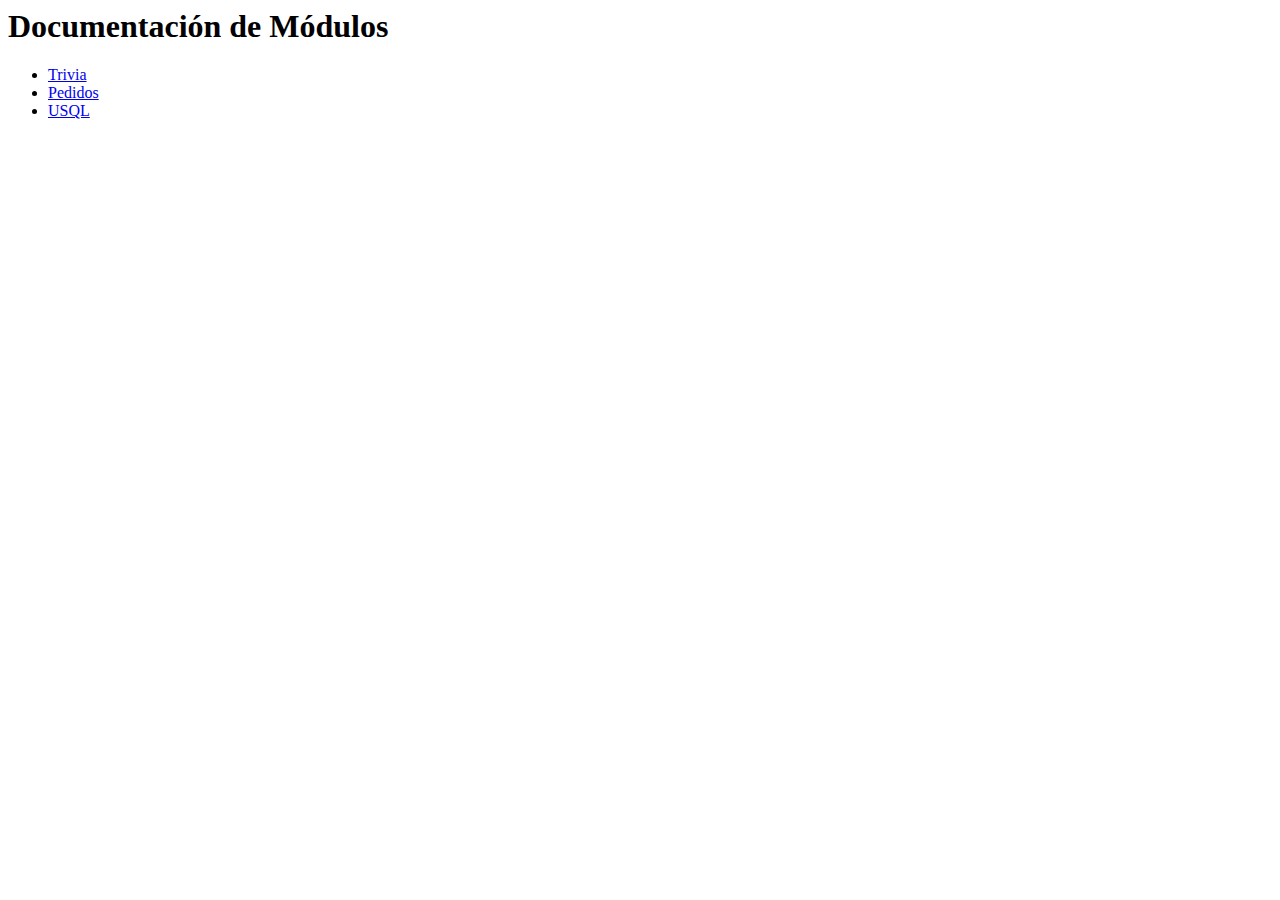
==== index.html @ 54834a18 "Update index.html" ====
<html>
<head><title>Integración de Módulos</title></head>
<body>
    <h1>Documentación de Módulos</h1>
    <ul>
        <li><a href="https://romacion6256.github.io/entregable1/entregable1.html">Trivia</a></li>
        <li><a href="https://romacion6256.github.io/entregable2/index.html">Pedidos</a></li>
        <li><a href="https://romacion6256.github.io/entregable3/entregable3.html">USQL</a></li>
    </ul>
</body>
</html>
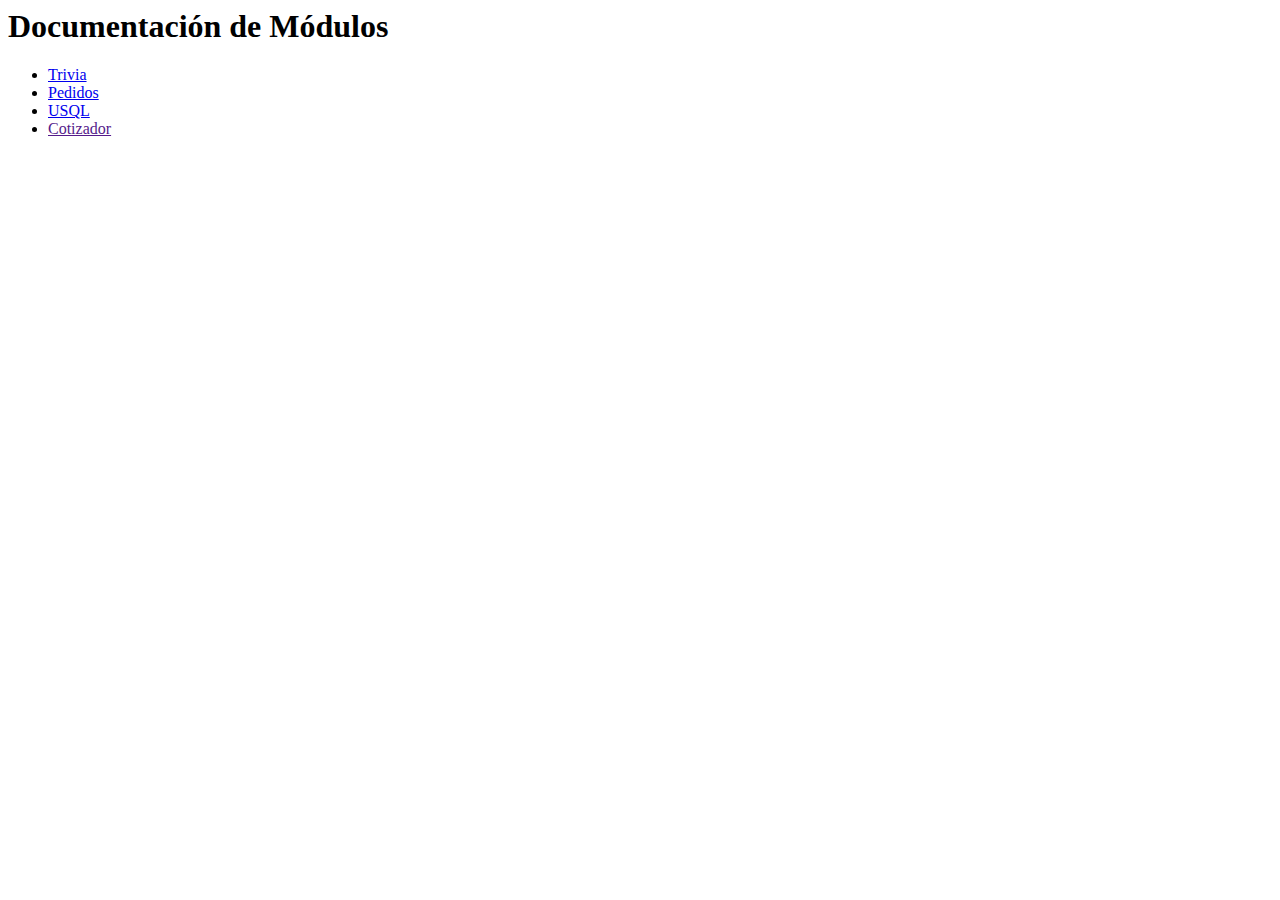
==== commit e41b7f59: "Update index.html" ====
--- a/index.html
+++ b/index.html
@@ -4,8 +4,9 @@
     <h1>Documentación de Módulos</h1>
     <ul>
         <li><a href="https://romacion6256.github.io/entregable1/entregable1.html">Trivia</a></li>
-        <li><a href="https://romacion6256.github.io/entregable2/index.html">Pedidos</a></li>
+        <li><a href="https://romacion6256.github.io/entregable2/entregable2/entregable2/package-summary.html">Pedidos</a></li>
         <li><a href="https://romacion6256.github.io/entregable3/entregable3.html">USQL</a></li>
+        <li><a href="">Cotizador</a></li>
     </ul>
 </body>
 </html>
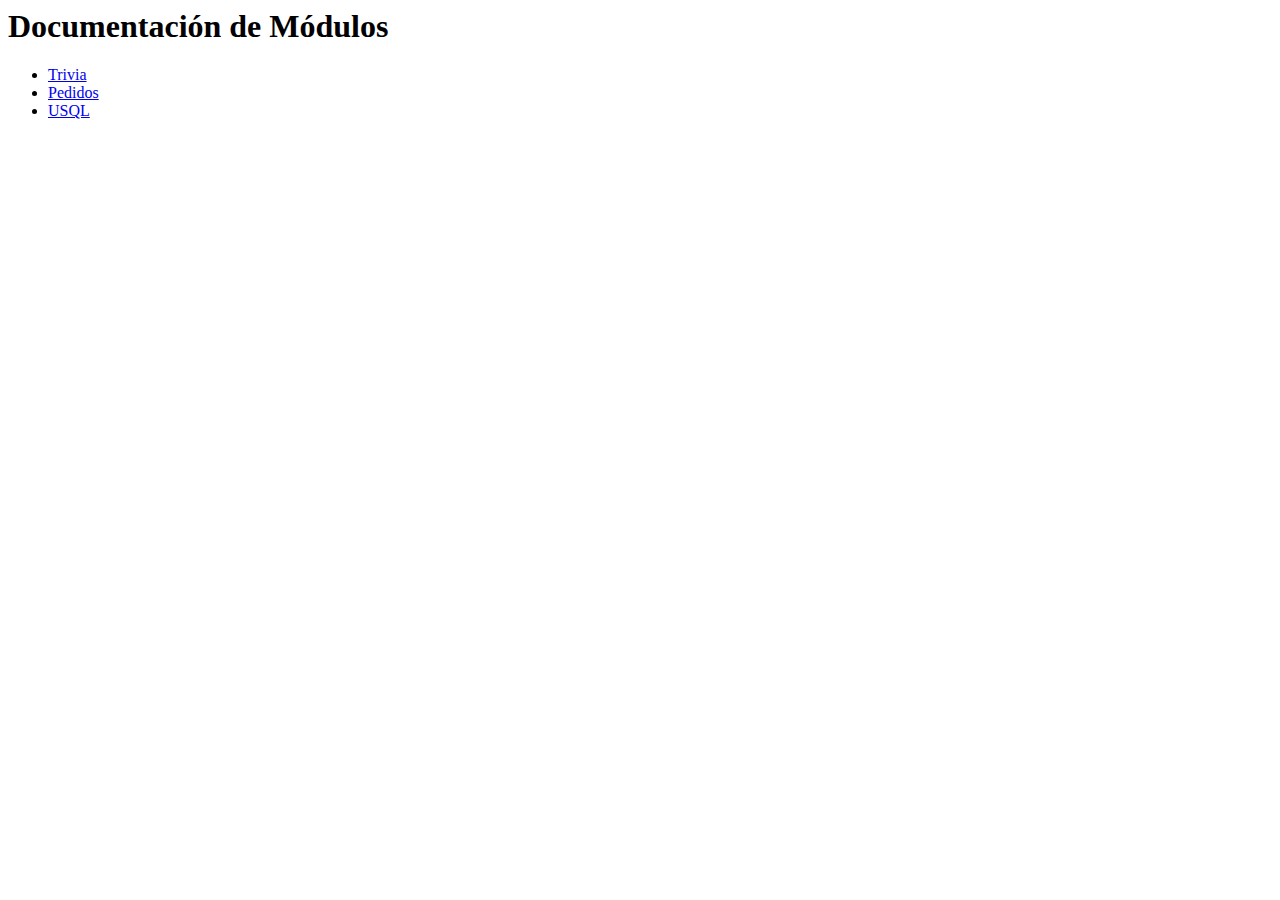
==== commit bb017686: "Update index.html" ====
--- a/index.html
+++ b/index.html
@@ -6,7 +6,6 @@
         <li><a href="https://romacion6256.github.io/entregable1/entregable1.html">Trivia</a></li>
         <li><a href="https://romacion6256.github.io/entregable2/entregable2/entregable2/package-summary.html">Pedidos</a></li>
         <li><a href="https://romacion6256.github.io/entregable3/entregable3.html">USQL</a></li>
-        <li><a href="">Cotizador</a></li>
     </ul>
 </body>
 </html>
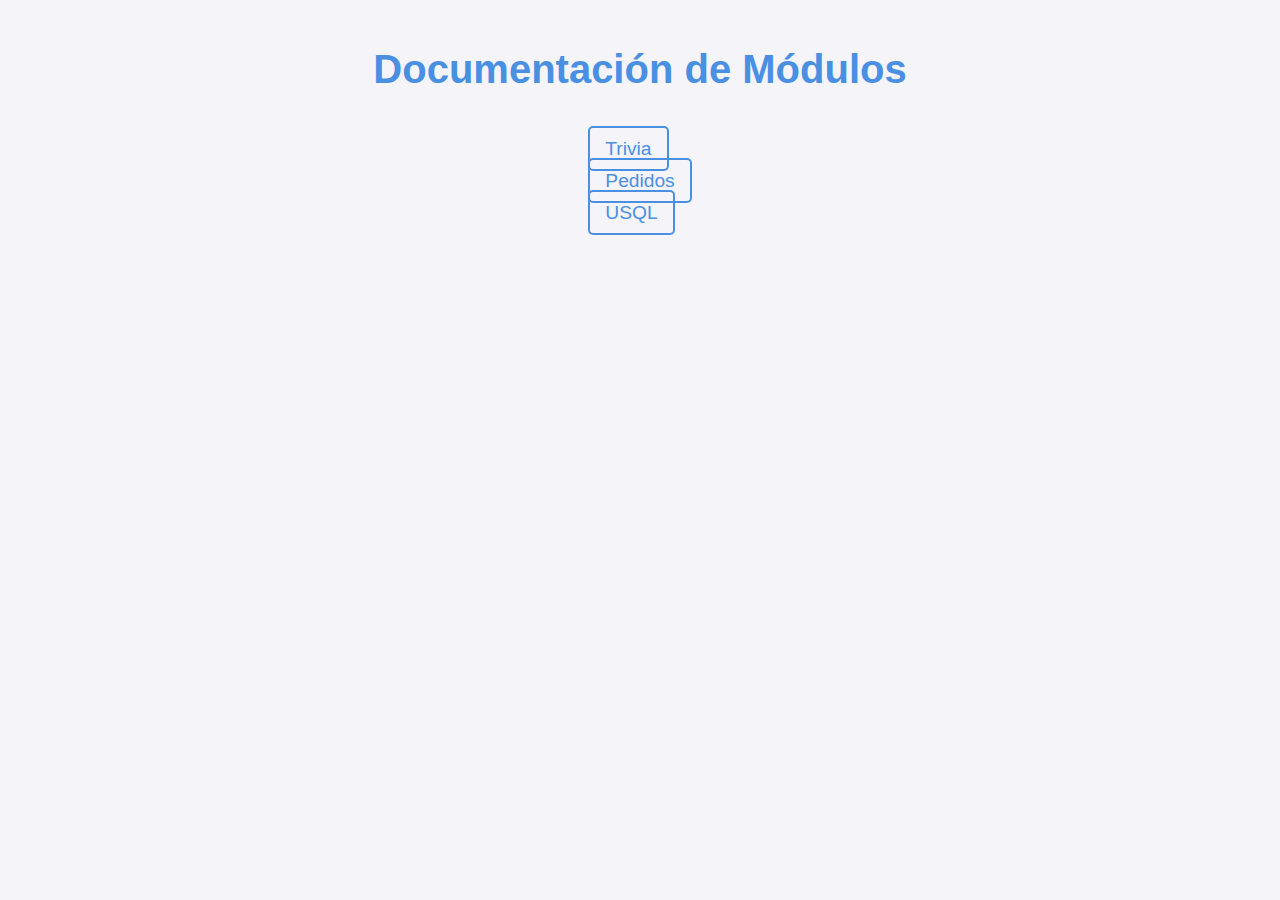
==== commit b89141b8: "." ====
--- a/index.html
+++ b/index.html
@@ -1,5 +1,9 @@
+<!DOCTYPE html>
 <html>
-<head><title>Integración de Módulos</title></head>
+<head>
+    <title>Integración de Módulos</title>
+    <link rel="stylesheet" href="styles.css">
+</head>
 <body>
     <h1>Documentación de Módulos</h1>
     <ul>
--- a/styles.css
+++ b/styles.css
@@ -0,0 +1,54 @@
+/* styles.css */
+
+body {
+    font-family: Arial, sans-serif;
+    background-color: #f4f4f9;
+    color: #333;
+    margin: 0;
+    padding: 20px;
+    display: flex;
+    flex-direction: column;
+    align-items: center;
+}
+
+h1 {
+    color: #4a90e2;
+    text-align: center;
+    margin-bottom: 20px;
+    font-size: 2.5em;
+}
+
+ul {
+    list-style-type: none;
+    padding: 0;
+}
+
+li {
+    margin: 10px 0;
+}
+
+a {
+    text-decoration: none;
+    color: #4a90e2;
+    font-size: 1.2em;
+    padding: 10px 15px;
+    border: 2px solid #4a90e2;
+    border-radius: 5px;
+    transition: background-color 0.3s, color 0.3s;
+}
+
+a:hover {
+    background-color: #4a90e2;
+    color: #fff;
+}
+
+@media (max-width: 600px) {
+    h1 {
+        font-size: 2em;
+    }
+
+    a {
+        font-size: 1em;
+        padding: 8px 12px;
+    }
+}
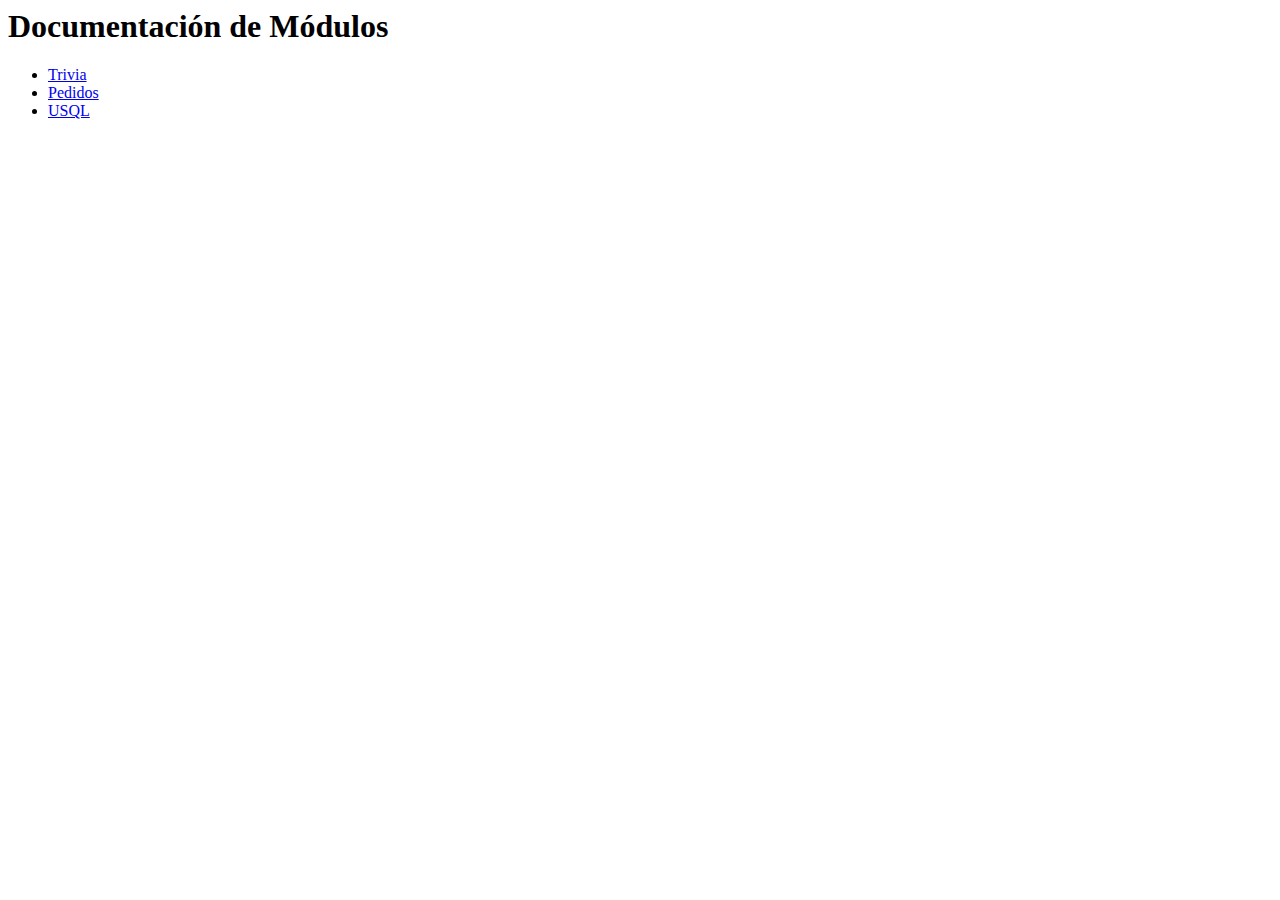
==== commit ce6ee448: "m" ====
--- a/index.html
+++ b/index.html
@@ -1,9 +1,5 @@
-<!DOCTYPE html>
 <html>
-<head>
-    <title>Integración de Módulos</title>
-    <link rel="stylesheet" href="styles.css">
-</head>
+<head><title>Integración de Módulos</title></head>
 <body>
     <h1>Documentación de Módulos</h1>
     <ul>
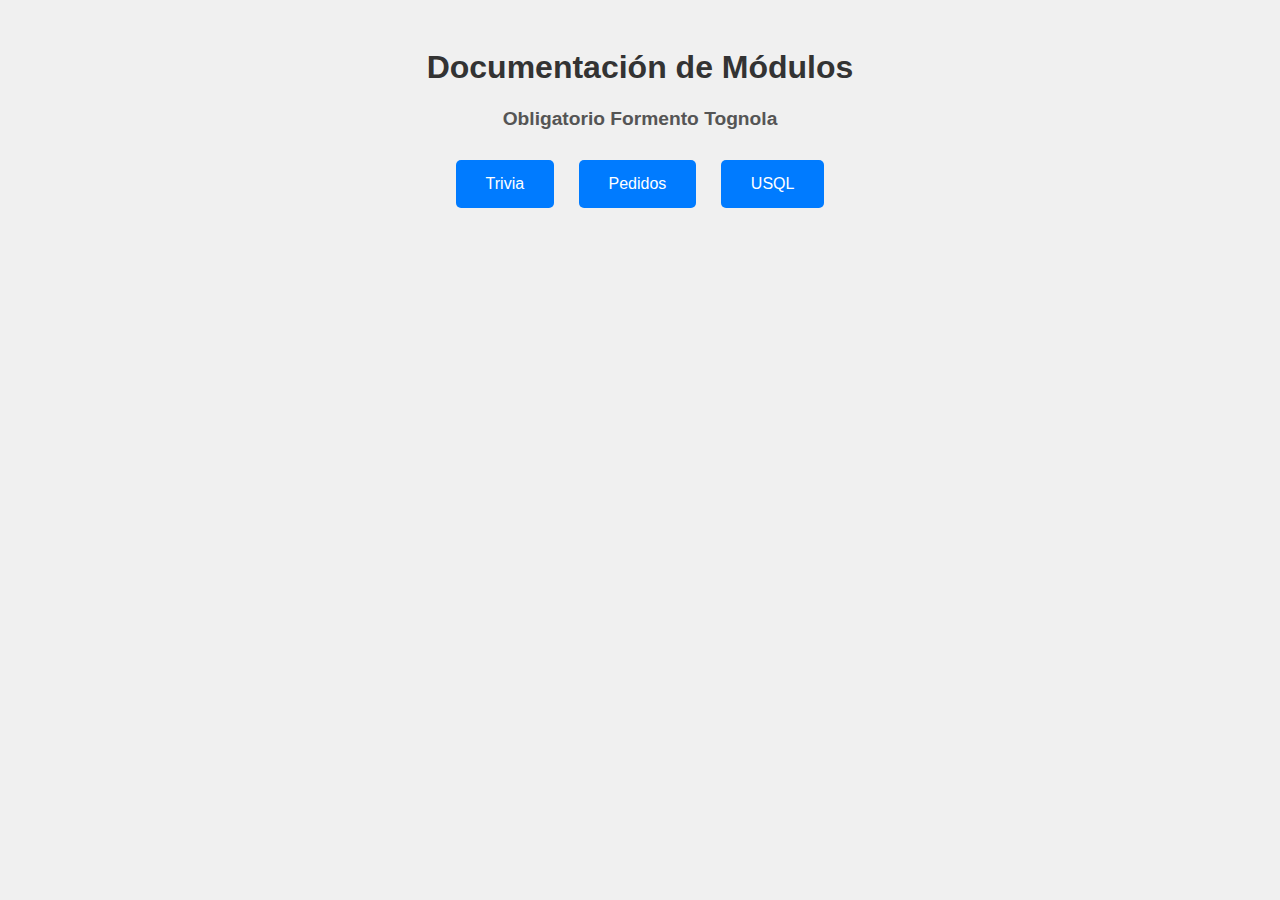
==== commit 3a705aa5: "ppysharodos" ====
--- a/index.html
+++ b/index.html
@@ -1,11 +1,48 @@
-<html>
-<head><title>Integración de Módulos</title></head>
+<!DOCTYPE html>
+<html lang="es">
+<head>
+    <meta charset="UTF-8">
+    <meta name="viewport" content="width=device-width, initial-scale=1.0">
+    <title>Integración de Módulos</title>
+    <style>
+        body {
+            font-family: Arial, sans-serif;
+            background-color: #f0f0f0;
+            color: #333;
+            text-align: center;
+            padding: 20px;
+        }
+        h1 {
+            color: #333;
+        }
+        h2 {
+            color: #555;
+            font-size: 1.2em;
+            margin-bottom: 20px;
+        }
+        .button {
+            display: inline-block;
+            padding: 15px 30px;
+            margin: 10px;
+            color: #fff;
+            background-color: #007bff;
+            border-radius: 5px;
+            text-decoration: none;
+            font-size: 1em;
+            transition: background-color 0.3s;
+        }
+        .button:hover {
+            background-color: #0056b3;
+        }
+    </style>
+</head>
 <body>
     <h1>Documentación de Módulos</h1>
-    <ul>
-        <li><a href="https://romacion6256.github.io/entregable1/entregable1.html">Trivia</a></li>
-        <li><a href="https://romacion6256.github.io/entregable2/entregable2/entregable2/package-summary.html">Pedidos</a></li>
-        <li><a href="https://romacion6256.github.io/entregable3/entregable3.html">USQL</a></li>
-    </ul>
+    <h2>Obligatorio Formento Tognola</h2>
+    <div>
+        <a href="https://romacion6256.github.io/entregable1/entregable1.html" class="button">Trivia</a>
+        <a href="https://romacion6256.github.io/entregable2/entregable2/entregable2/package-summary.html" class="button">Pedidos</a>
+        <a href="https://romacion6256.github.io/entregable3/entregable3.html" class="button">USQL</a>
+    </div>
 </body>
 </html>
